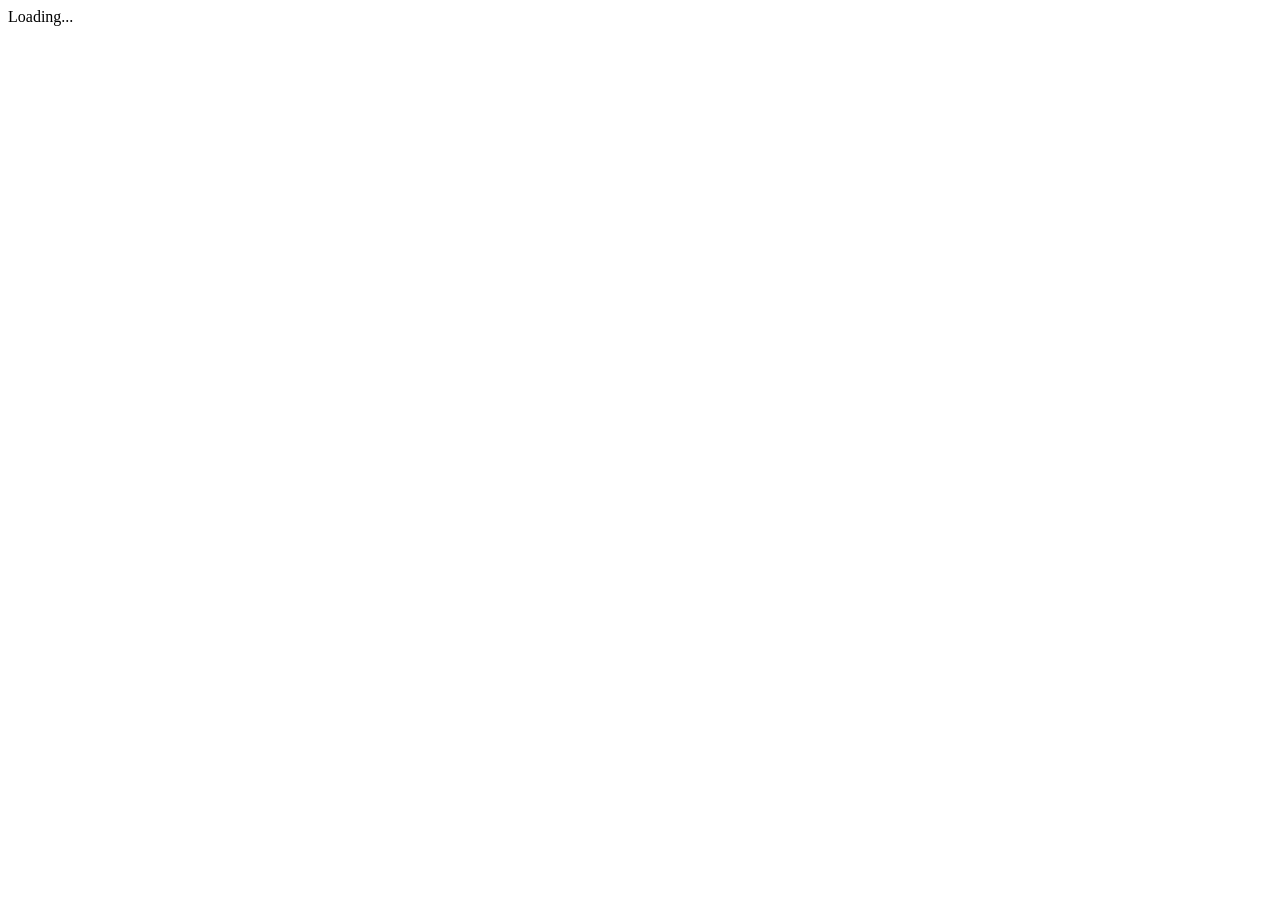
==== DoctorManagement.MAUI/wwwroot/index.html @ 33c2bbb7 "Refactor and restructure project architecture Significant updates include: - Added new projects: `Do" ====
<!DOCTYPE html>
<html lang="en">
<head>
    <meta charset="utf-8" />
    <meta name="viewport" content="width=device-width, initial-scale=1.0, maximum-scale=1.0, user-scalable=no, viewport-fit=cover" />
    <title>DoctorManagement.MAUI</title>
    <base href="/" />
    <link rel="stylesheet" href="css/bootstrap/bootstrap.min.css" />
    <link rel="stylesheet" href="css/app.css" />
    <link rel="stylesheet" href="DoctorManagement.MAUI.styles.css" />
    <link rel="icon" type="image/png" href="favicon.png" />
</head>

<body>

    <div class="status-bar-safe-area"></div>

    <div id="app">Loading...</div>

    <script src="_framework/blazor.webview.js" autostart="false"></script>

</body>

</html>
---- DoctorManagement.MAUI/wwwroot/css/app.css ----
﻿html, body {
    font-family: 'Helvetica Neue', Helvetica, Arial, sans-serif;
  
}

.valid.modified:not([type=checkbox]) {
    outline: 1px solid #26b050;
}

.invalid {
    outline: 1px solid red;
}

.validation-message {
    color: red;
}
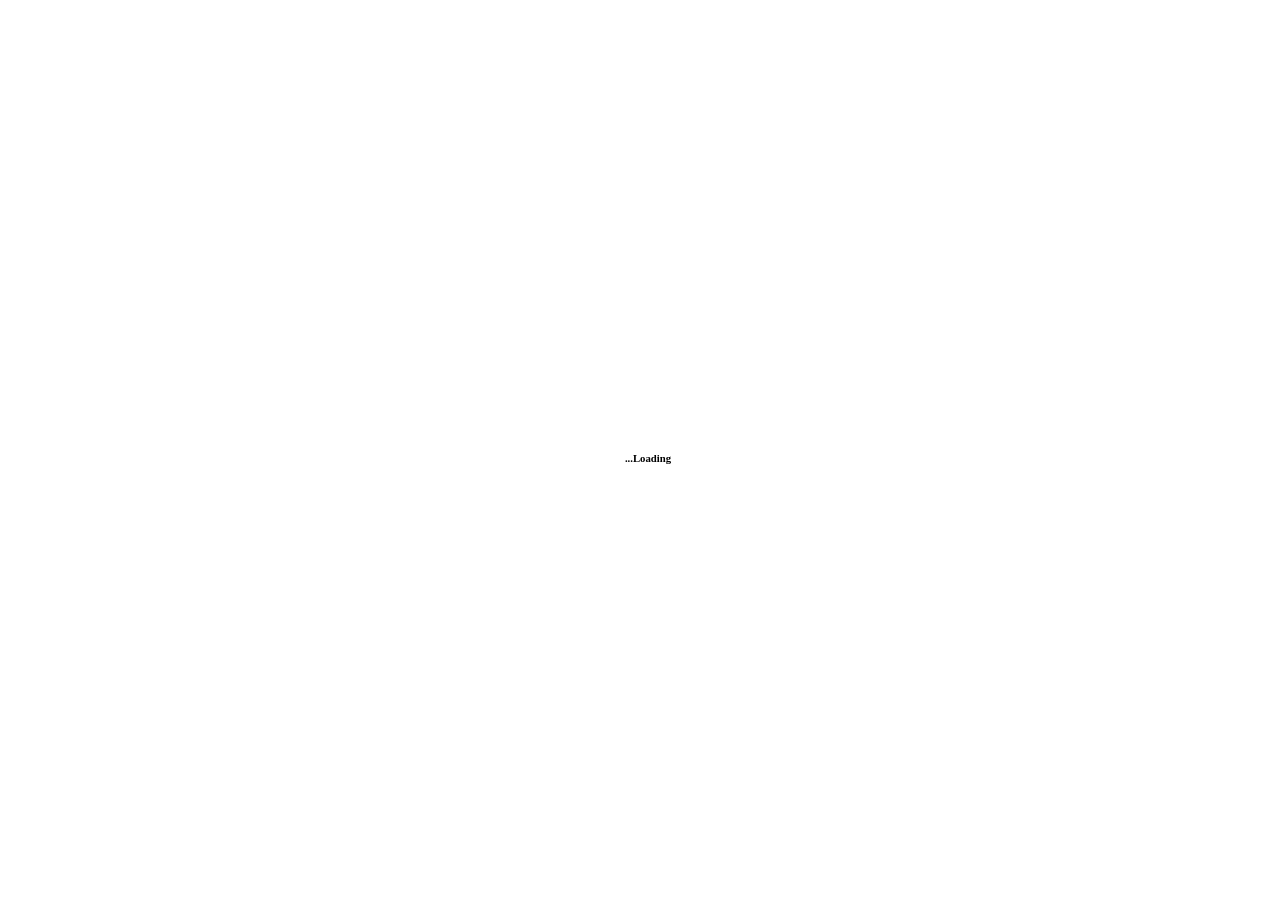
==== commit d26a80d1: "This commit introduces several improvements to the application: - Added an internet connection warni" ====
--- a/DoctorManagement.MAUI/wwwroot/index.html
+++ b/DoctorManagement.MAUI/wwwroot/index.html
@@ -5,17 +5,21 @@
     <meta name="viewport" content="width=device-width, initial-scale=1.0, maximum-scale=1.0, user-scalable=no, viewport-fit=cover" />
     <title>DoctorManagement.MAUI</title>
     <base href="/" />
-    <link rel="stylesheet" href="css/bootstrap/bootstrap.min.css" />
+    <link rel="stylesheet" href="font/bootstrap-icons.css" />
     <link rel="stylesheet" href="css/app.css" />
     <link rel="stylesheet" href="DoctorManagement.MAUI.styles.css" />
     <link rel="icon" type="image/png" href="favicon.png" />
 </head>
 
-<body>
+<body class="bg-light">
 
     <div class="status-bar-safe-area"></div>
 
-    <div id="app">Loading...</div>
+    <div id="app">
+        <div class="bg-light-subtle" style="display:grid;grid-template-columns:1fr; grid-template-rows:1fr; height:100vh;width:100vw;place-items:center">
+            <h6 class="d-inline-block">...Loading</h6>
+        </div>
+    </div>
 
     <script src="_framework/blazor.webview.js" autostart="false"></script>
 
